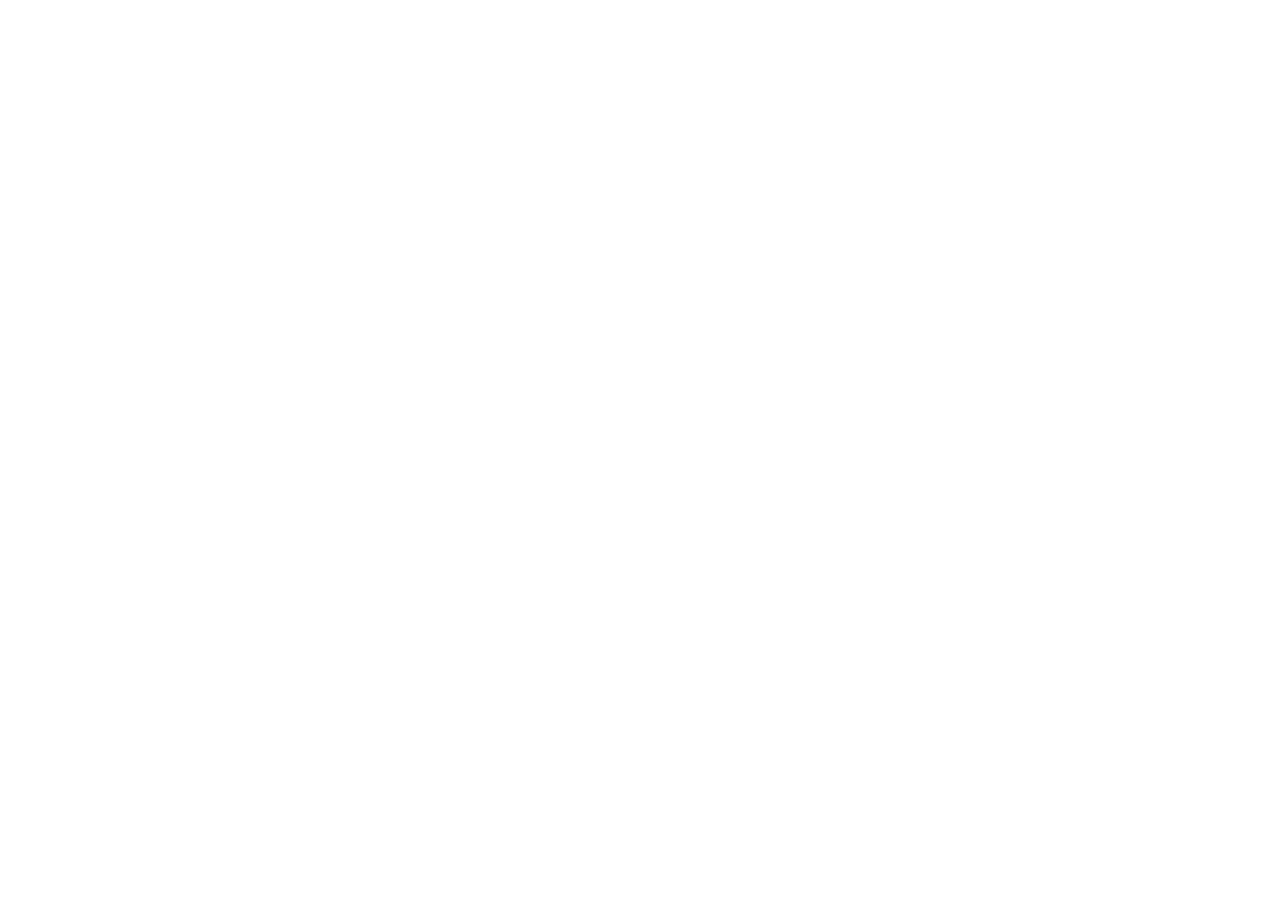
==== static/index.html @ 66f0345a "create index" ====
<!DOCTYPE html>
<html lang="en">
<head>
    <meta charset="UTF-8">
    <meta name="viewport" content="width=device-width, initial-scale=1.0">
    <title>Esercitazione 4</title>
</head>
<body>
    


</body>
</html>
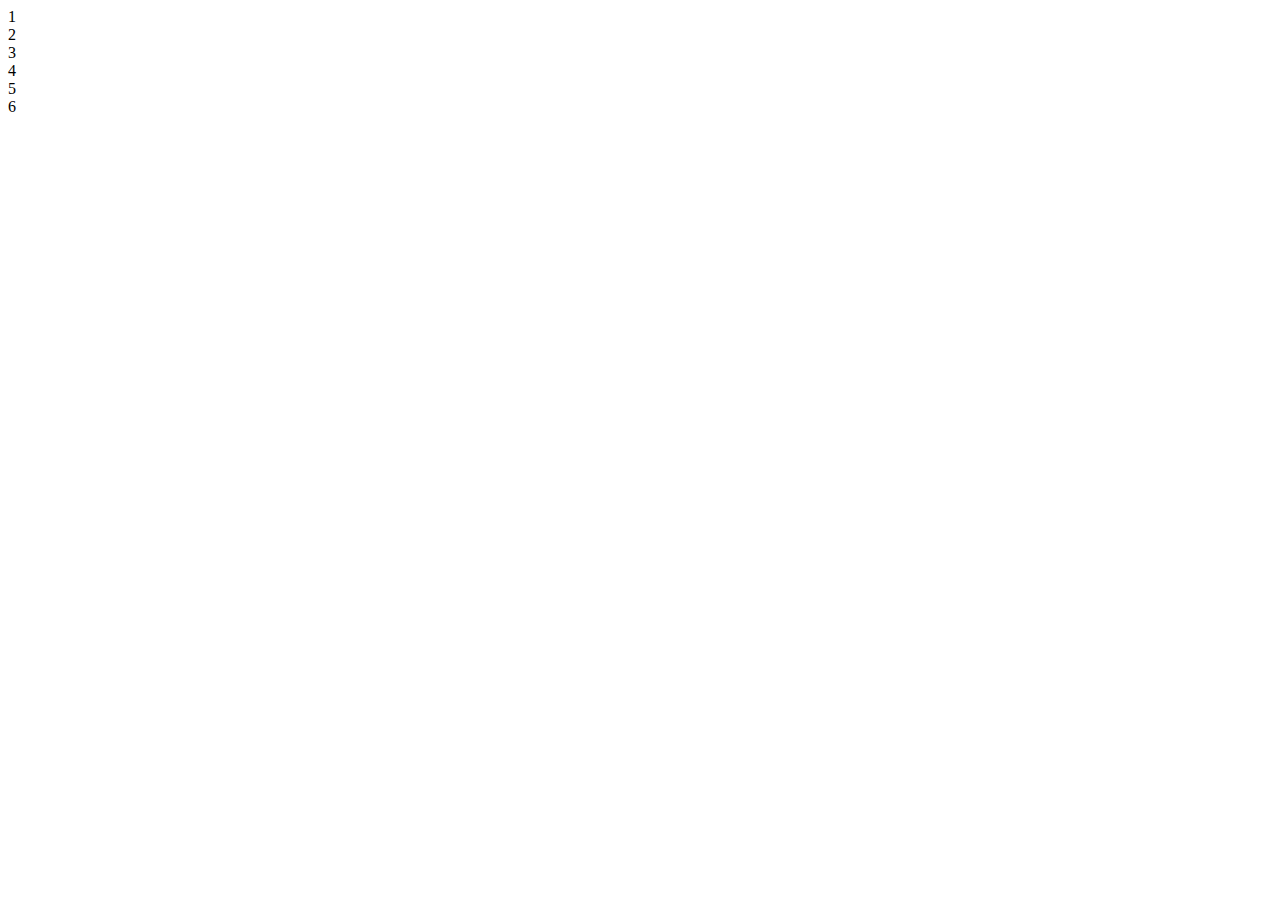
==== commit 04237222: "." ====
--- a/static/index.html
+++ b/static/index.html
@@ -4,10 +4,17 @@
     <meta charset="UTF-8">
     <meta name="viewport" content="width=device-width, initial-scale=1.0">
     <title>Esercitazione 4</title>
+    <link rel="stylesheet" href="static/css/index.css">
 </head>
 <body>
-    
 
+    <div class="el green">1</div>
+    <div class="el green">2</div>
+    <div class="el green">3</div>  
+    <div class="el green">4</div>
+    <div class="el green">5</div>
+    <div class="el green">6</div>
 
+    <script src="static/js/script.js"></script>
 </body>
 </html>